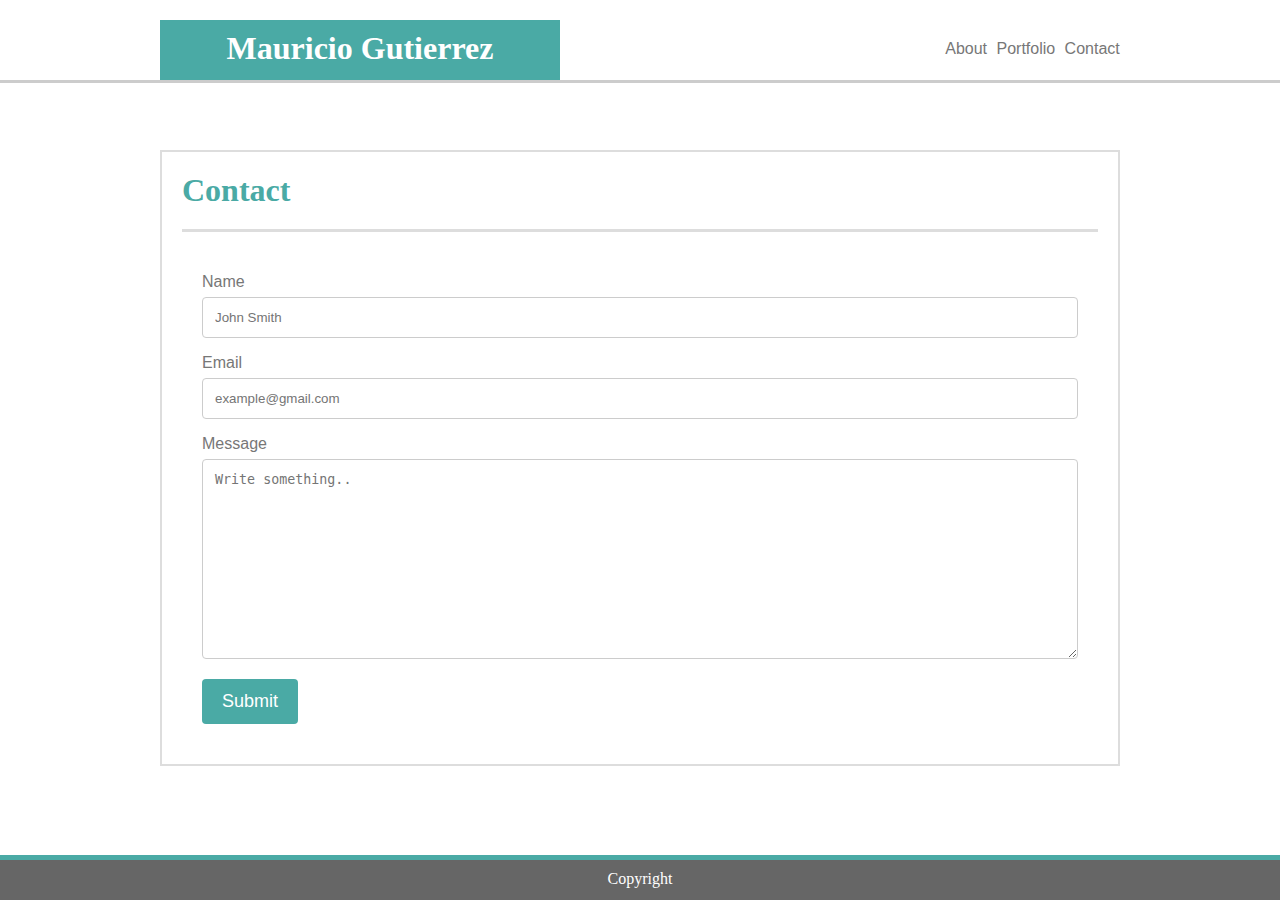
==== contact.html @ 4b321f61 "copy and pasted files that will be edited from Basic-portfolio" ====
<!DOCTYPE html>
<html lang="en">
<head>
    <title>My Site!</title>
    <link rel="stylesheet" href="assets/css/style.css">
</head>
<body>
    <header>
        <div class="topSection">
            <h1 class="topName">Mauricio Gutierrez</h1>
            <div class="navbar">
            About   Portfolio   Contact
            </div>
        </div>
        
    </header>

    <div class="contactMain">
        <h1 class="mainHeader">Contact</h1>

        <div class="form">
            <form action="action_page.php">
          
                Name
                <input type="text"  placeholder="John Smith">
          
                Email
                <input type="text"  placeholder="example@gmail.com">
          
          
                Message
                <textarea id="subject" name="subject" placeholder="Write something.." style="height:200px"></textarea>
          
                <input type="submit" value="Submit">
          
            </form>
        </div>
        
    </div>

    <footer>Copyright</footer>
</body>

</html>
---- assets/css/style.css ----
body{
    background-image: url(http://st2.depositphotos.com/3322803/7014/v/450/depositphotos_70147483-stock-illustration-dotted-seamless-pattern-with-circles.jpg);
}

header{
    color: white;
    font-family: Georgia, 'Times New Roman', Times, serif;
    background-color: #ffffff;
    height: 80px;
    border-width: 0px;
    border-bottom: 3px;
    border-style: solid;
    border-color: #cccccc;
    position: absolute;
    width: 100%;
    top: 0;
    left: 0;
}

.topSection{
    width: 960px;
    margin-left: auto;
    margin-right: auto;
    margin-top: 0px;
}


.topName{
    text-align: center;
    color: white;
    font-family: Georgia, 'Times New Roman', Times, serif;
    height: 50px;
    width: 400px;
    background-color: #4aaaa5;
    margin: 0px;
    padding-top: 10px;
    float: left;
    margin-top: 20px;
}

.navbar{
    color: #777777;
    font-family: Arial, Helvetica, sans-serif;
    width: 175px;
    text-align: center;
    float: right;
    margin-top: 40px;
    word-spacing: 5px;
}


.mainSection{
    font-family: Arial, Helvetica, sans-serif;
    background-color: #ffffff;
    border-width: 2px;
    border-style: solid;
    border-color: #dddddd;
    padding: 20px;
    width: 916px;
    margin-left: auto;
    margin-right: auto;
    margin-top: 150px;
    color: #777777;
}

.mainHeader{
    color: #4aaaa5;
    font-family: Georgia, 'Times New Roman', Times, serif;
    border-width: 0px;
    border-bottom: 3px;
    border-style: solid;
    border-color: #dddddd;
    padding-bottom: 20px;
    margin-top: 0px;
}
#face{
    margin-right: 20px;
    float: left;
    clear: both;
}

footer{
    color: white;
    height: 30px;
    padding-top: 10px;
    background-color: #666666;
    text-align: center;
    width: 100%;
    margin-right: 0;
    position: fixed;
    bottom: 0;
    left: 0;
    margin-bottom: 0;
    border-width: 0px;
    border-top: 5px;
    border-color: #4aaaa5;
    border-style: solid;
}

.portfolioMain{
    font-family: Arial, Helvetica, sans-serif;
    background-color: #ffffff;
    border-width: 2px;
    border-style: solid;
    border-color: #dddddd;
    padding: 20px;
    width: 916px;
    margin-left: auto;
    margin-right: auto;
    margin-top: 150px;
    color: #777777;
    height: 1200px;
    margin-bottom: 100px;
}

.image1container{
    text-align: center;
    position: relative;
    float: left;
    margin-left: auto;
    margin: 30px;
}


.hangman{
    color: white;
    font-size: large;
    background-color: #4aaaa5;
    width: 300px;
    height: 35px;
    text-align: center;
    position: absolute;
    padding-top: 15px;
    margin-bottom: 15px;
    bottom: 0;
}


.contactMain{
    font-family: Arial, Helvetica, sans-serif;
    background-color: #ffffff;
    border-width: 2px;
    border-style: solid;
    border-color: #dddddd;
    padding: 20px;
    width: 916px;
    margin-left: auto;
    margin-right: auto;
    margin-top: 150px;
    color: #777777;
    margin-bottom: 100px;
}

.form{
    border-radius: 5px;
    padding: 20px;
    text-align: left;
}

input[type=text], select, textarea {
    width: 100%; /* Full width */
    padding: 12px; /* Some padding */ 
    border: 1px solid #ccc; /* Gray border */
    border-radius: 4px; /* Rounded borders */
    box-sizing: border-box; /* Make sure that padding and width stays in place */
    margin-top: 6px; /* Add a top margin */
    margin-bottom: 16px; /* Bottom margin */
    resize: vertical /* Allow the user to vertically resize the textarea (not horizontally) */
}

input[type=submit] {
    font-size: large;
    background-color: #4aaaa5;
    color: white;
    padding: 12px 20px;
    border: none;
    border-radius: 4px;
    cursor: pointer;
  }
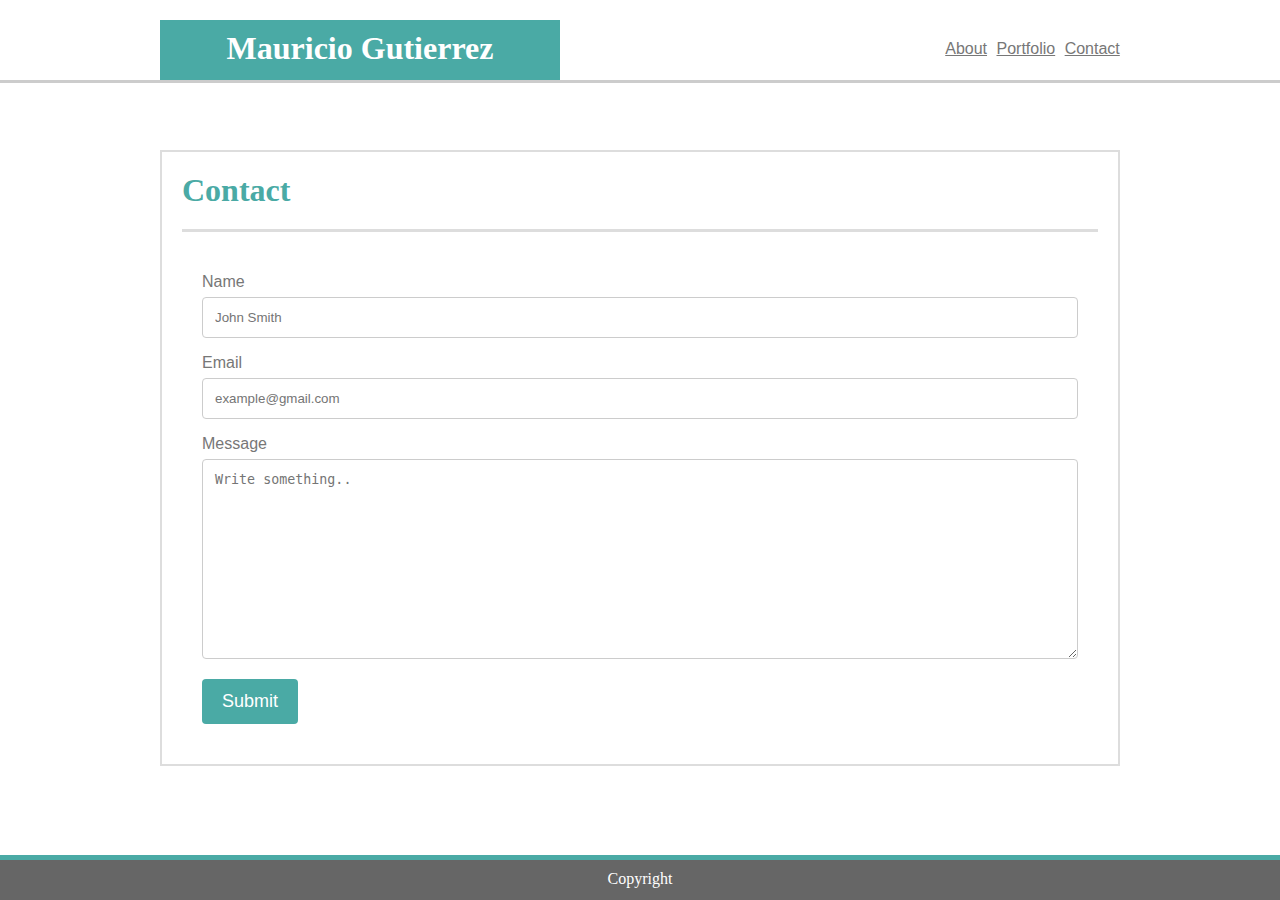
==== commit 1f99302a: "Last changes" ====
--- a/contact.html
+++ b/contact.html
@@ -9,8 +9,7 @@
         <div class="topSection">
             <h1 class="topName">Mauricio Gutierrez</h1>
             <div class="navbar">
-            About   Portfolio   Contact
-            </div>
+                <a href="index.html" style="color: #777777;">About</a> <a href="portfolio.html" style="color: #777777;">Portfolio</a> <a href="contact.html" style="color: #777777;">Contact</a>            </div>
         </div>
         
     </header>
--- a/assets/css/style.css
+++ b/assets/css/style.css
@@ -126,7 +126,7 @@
     color: white;
     font-size: large;
     background-color: #4aaaa5;
-    width: 300px;
+    width: 250px;
     height: 35px;
     text-align: center;
     position: absolute;
@@ -178,4 +178,560 @@
     cursor: pointer;
   }
 
-
+@media screen and (max-width: 980px){
+    body{
+        background-image: url(http://st2.depositphotos.com/3322803/7014/v/450/depositphotos_70147483-stock-illustration-dotted-seamless-pattern-with-circles.jpg);
+    }
+    
+    header{
+        color: white;
+        font-family: Georgia, 'Times New Roman', Times, serif;
+        background-color: #ffffff;
+        height: 80px;
+        border-width: 0px;
+        border-bottom: 3px;
+        border-style: solid;
+        border-color: #cccccc;
+        position: fixed;
+        width: 100%;
+        text-align: center;
+        top: 0;
+        left: 0;
+    }
+    
+    .topSection{
+        width: auto;
+        margin-left: auto;
+        margin-right: auto;
+        margin-top: 0px;
+    }
+    
+    
+    .topName{
+        text-align: center;
+        color: white;
+        font-family: Georgia, 'Times New Roman', Times, serif;
+        height: 50px;
+        width: 400px;
+        background-color: #4aaaa5;
+        margin: 0px;
+        padding-top: 10px;
+        float: left;
+        margin-top: 20px;
+        margin-left: 10px;
+    }
+    
+    .navbar{
+        color: #777777;
+        font-family: Arial, Helvetica, sans-serif;
+        width: 175px;
+        text-align: center;
+        float: right;
+        margin-top: 40px;
+        word-spacing: 5px;
+        margin-right: 20px;
+    }
+    
+    
+    .mainSection{
+        font-family: Arial, Helvetica, sans-serif;
+        background-color: #ffffff;
+        border-width: 2px;
+        border-style: solid;
+        border-color: #dddddd;
+        padding: 20px;
+        width: 70%;
+        margin-left: 5%;
+        margin-right: auto;
+        margin-top: 150px;
+        color: #777777;
+    }
+    
+    .mainHeader{
+        color: #4aaaa5;
+        font-family: Georgia, 'Times New Roman', Times, serif;
+        border-width: 0px;
+        border-bottom: 3px;
+        border-style: solid;
+        border-color: #dddddd;
+        padding-bottom: 20px;
+        margin-top: 0px;
+    }
+    #face{
+        margin-right: 20px;
+        float: left;
+        clear: both;
+    }
+    
+    footer{
+        color: white;
+        height: 30px;
+        padding-top: 10px;
+        background-color: #666666;
+        text-align: center;
+        width: 100%;
+        margin-right: 0;
+        position: fixed;
+        bottom: 0;
+        left: 0;
+        margin-bottom: 0;
+        border-width: 0px;
+        border-top: 5px;
+        border-color: #4aaaa5;
+        border-style: solid;
+    }
+    
+    .portfolioMain{
+        font-family: Arial, Helvetica, sans-serif;
+        background-color: #ffffff;
+        border-width: 2px;
+        border-style: solid;
+        border-color: #dddddd;
+        padding: 20px;
+        width: 70%;
+        margin-left: 5%;
+        margin-right: auto;
+        margin-top: 150px;
+        color: #777777;
+        height: 1200px;
+        margin-bottom: 100px;
+    }
+    
+    .image1container{
+        text-align: center;
+        position: relative;
+        float: left;
+        margin-left: auto;
+        margin: 30px;
+    }
+    
+    
+    .hangman{
+        color: white;
+        font-size: large;
+        background-color: #4aaaa5;
+        width: 250px;
+        height: 35px;
+        text-align: center;
+        position: absolute;
+        padding-top: 15px;
+        margin-bottom: 15px;
+        bottom: 0;
+    }
+    
+    
+    .contactMain{
+        font-family: Arial, Helvetica, sans-serif;
+        background-color: #ffffff;
+        border-width: 2px;
+        border-style: solid;
+        border-color: #dddddd;
+        padding: 20px;
+        width: 70%;
+        margin-left: 5%;
+        margin-right: auto;
+        margin-top: 150px;
+        color: #777777;
+        margin-bottom: 100px;
+    }
+    
+    .form{
+        border-radius: 5px;
+        padding: 20px;
+        text-align: left;
+    }
+    
+    input[type=text], select, textarea {
+        width: 100%; /* Full width */
+        padding: 12px; /* Some padding */ 
+        border: 1px solid #ccc; /* Gray border */
+        border-radius: 4px; /* Rounded borders */
+        box-sizing: border-box; /* Make sure that padding and width stays in place */
+        margin-top: 6px; /* Add a top margin */
+        margin-bottom: 16px; /* Bottom margin */
+        resize: vertical /* Allow the user to vertically resize the textarea (not horizontally) */
+    }
+    
+    input[type=submit] {
+        font-size: large;
+        background-color: #4aaaa5;
+        color: white;
+        padding: 12px 20px;
+        border: none;
+        border-radius: 4px;
+        cursor: pointer;
+      }
+}
+
+
+@media screen and (max-width: 768px){
+    body{
+        background-image: url(http://st2.depositphotos.com/3322803/7014/v/450/depositphotos_70147483-stock-illustration-dotted-seamless-pattern-with-circles.jpg);
+    }
+    
+    header{
+        color: white;
+        font-family: Georgia, 'Times New Roman', Times, serif;
+        background-color: #ffffff;
+        height: 80px;
+        border-width: 0px;
+        border-bottom: 3px;
+        border-style: solid;
+        border-color: #cccccc;
+        position: fixed;
+        width: 100%;
+        text-align: center;
+        top: 0;
+        left: 0;
+    }
+    
+    .topSection{
+        width: auto;
+        margin-left: auto;
+        margin-right: auto;
+        margin-top: 0px;
+    }
+    
+    
+    .topName{
+        text-align: center;
+        color: white;
+        font-family: Georgia, 'Times New Roman', Times, serif;
+        height: 50px;
+        width: 400px;
+        background-color: #4aaaa5;
+        margin: 0px;
+        padding-top: 10px;
+        float: left;
+        margin-top: 20px;
+        margin-left: 10px;
+    }
+    
+    .navbar{
+        color: #777777;
+        font-family: Arial, Helvetica, sans-serif;
+        width: 175px;
+        text-align: center;
+        float: right;
+        margin-top: 40px;
+        word-spacing: 5px;
+        margin-right: 20px;
+    }
+    
+    
+    .mainSection{
+        font-family: Arial, Helvetica, sans-serif;
+        background-color: #ffffff;
+        border-width: 2px;
+        border-style: solid;
+        border-color: #dddddd;
+        padding: 20px;
+        width: auto;
+        margin-left: 10px;
+        margin-right: 10px;
+        margin-top: 150px;
+        color: #777777;
+    }
+    
+    .mainHeader{
+        color: #4aaaa5;
+        font-family: Georgia, 'Times New Roman', Times, serif;
+        border-width: 0px;
+        border-bottom: 3px;
+        border-style: solid;
+        border-color: #dddddd;
+        padding-bottom: 20px;
+        margin-top: 0px;
+    }
+    #face{
+        margin-right: 20px;
+        float: left;
+        clear: both;
+    }
+    
+    footer{
+        color: white;
+        height: 30px;
+        padding-top: 10px;
+        background-color: #666666;
+        text-align: center;
+        width: 100%;
+        margin-right: 0;
+        position: fixed;
+        bottom: 0;
+        left: 0;
+        margin-bottom: 0;
+        border-width: 0px;
+        border-top: 5px;
+        border-color: #4aaaa5;
+        border-style: solid;
+    }
+    
+    .portfolioMain{
+        font-family: Arial, Helvetica, sans-serif;
+        background-color: #ffffff;
+        border-width: 2px;
+        border-style: solid;
+        border-color: #dddddd;
+        padding: 20px;
+        width: auto;
+        margin-left: 10px;
+        margin-right: 10px;
+        margin-top: 150px;
+        color: #777777;
+        height: 1200px;
+        margin-bottom: 100px;
+    }
+    
+    .image1container{
+        text-align: center;
+        position: relative;
+        float: left;
+        margin-left: auto;
+        margin: 30px;
+    }
+    
+    
+    .hangman{
+        color: white;
+        font-size: large;
+        background-color: #4aaaa5;
+        width: 250px;
+        height: 35px;
+        text-align: center;
+        position: absolute;
+        padding-top: 15px;
+        margin-bottom: 15px;
+        bottom: 0;
+    }
+    
+    
+    .contactMain{
+        font-family: Arial, Helvetica, sans-serif;
+        background-color: #ffffff;
+        border-width: 2px;
+        border-style: solid;
+        border-color: #dddddd;
+        padding: 20px;
+        width: auto;
+        margin-left: 10px;
+        margin-right: 10px;
+        margin-top: 150px;
+        color: #777777;
+        margin-bottom: 100px;
+    }
+    
+    .form{
+        border-radius: 5px;
+        padding: 20px;
+        text-align: left;
+    }
+    
+    input[type=text], select, textarea {
+        width: 100%; /* Full width */
+        padding: 12px; /* Some padding */ 
+        border: 1px solid #ccc; /* Gray border */
+        border-radius: 4px; /* Rounded borders */
+        box-sizing: border-box; /* Make sure that padding and width stays in place */
+        margin-top: 6px; /* Add a top margin */
+        margin-bottom: 16px; /* Bottom margin */
+        resize: vertical /* Allow the user to vertically resize the textarea (not horizontally) */
+    }
+    
+    input[type=submit] {
+        font-size: large;
+        background-color: #4aaaa5;
+        color: white;
+        padding: 12px 20px;
+        border: none;
+        border-radius: 4px;
+        cursor: pointer;
+      }
+}
+
+@media screen and (max-width: 640px) {
+    body{
+        background-image: url(http://st2.depositphotos.com/3322803/7014/v/450/depositphotos_70147483-stock-illustration-dotted-seamless-pattern-with-circles.jpg);
+    }
+    
+    header{
+        color: white;
+        font-family: Georgia, 'Times New Roman', Times, serif;
+        background-color: #ffffff;
+        height: 100px;
+        border-width: 0px;
+        border-bottom: 3px;
+        border-style: solid;
+        border-color: #cccccc;
+        position: fixed;
+        width: 100%;
+        text-align: center;
+        top: 0;
+        left: 0;
+    }
+    
+    .topSection{
+        width: auto;
+        margin-left: auto;
+        margin-right: auto;
+        margin-top: 0px;
+    }
+    
+    
+    .topName{
+        text-align: center;
+        color: white;
+        font-family: Georgia, 'Times New Roman', Times, serif;
+        height: 50px;
+        width: 100%;
+        background-color: #4aaaa5;
+        margin: 0px;
+        padding-top: 10px;
+        float: left;
+        margin-top: 0px;
+        margin-left: 0px;
+    }
+    
+    .navbar{
+        color: #777777;
+        font-family: Arial, Helvetica, sans-serif;
+        width: auto;
+        text-align: center;
+        margin-top: auto;
+        word-spacing: 5px;
+        margin-right: 30%;
+        
+        /* position: relative;
+        right: 30%; */
+    }
+    
+    
+    .mainSection{
+        font-family: Arial, Helvetica, sans-serif;
+        background-color: #ffffff;
+        border-width: 2px;
+        border-style: solid;
+        border-color: #dddddd;
+        padding: 20px;
+        width: auto;
+        margin-left: 10px;
+        margin-right: 10px;
+        margin-top: 150px;
+        color: #777777;
+    }
+    
+    .mainHeader{
+        color: #4aaaa5;
+        font-family: Georgia, 'Times New Roman', Times, serif;
+        border-width: 0px;
+        border-bottom: 3px;
+        border-style: solid;
+        border-color: #dddddd;
+        padding-bottom: 20px;
+        margin-top: 0px;
+    }
+    #face{
+        margin-right: 20px;
+        float: left;
+        clear: both;
+    }
+    
+    footer{
+        color: white;
+        height: 30px;
+        padding-top: 10px;
+        background-color: #666666;
+        text-align: center;
+        width: 100%;
+        margin-right: 0;
+        position: fixed;
+        bottom: 0;
+        left: 0;
+        margin-bottom: 0;
+        border-width: 0px;
+        border-top: 5px;
+        border-color: #4aaaa5;
+        border-style: solid;
+    }
+    
+    .portfolioMain{
+        font-family: Arial, Helvetica, sans-serif;
+        background-color: #ffffff;
+        border-width: 2px;
+        border-style: solid;
+        border-color: #dddddd;
+        padding: 20px;
+        width: auto;
+        margin-left: 10px;
+        margin-right: 10px;
+        margin-top: 150px;
+        color: #777777;
+        height: 1800px;
+        margin-bottom: 100px;
+    }
+    
+    .image1container{
+        text-align: center;
+        position: relative;
+        float: left;
+        margin-left: auto;
+        margin: 30px;
+    }
+    
+    
+    .hangman{
+        color: white;
+        font-size: large;
+        background-color: #4aaaa5;
+        width: 250px;
+        height: 35px;
+        text-align: center;
+        position: absolute;
+        padding-top: 15px;
+        margin-bottom: 15px;
+        bottom: 0;
+    }
+    
+    
+    .contactMain{
+        font-family: Arial, Helvetica, sans-serif;
+        background-color: #ffffff;
+        border-width: 2px;
+        border-style: solid;
+        border-color: #dddddd;
+        padding: 20px;
+        width: auto;
+        margin-left: 10px;
+        margin-right: 10px;
+        margin-top: 150px;
+        color: #777777;
+        margin-bottom: 100px;
+    }
+    
+    .form{
+        border-radius: 5px;
+        padding: 20px;
+        text-align: left;
+    }
+    
+    input[type=text], select, textarea {
+        width: 100%; /* Full width */
+        padding: 12px; /* Some padding */ 
+        border: 1px solid #ccc; /* Gray border */
+        border-radius: 4px; /* Rounded borders */
+        box-sizing: border-box; /* Make sure that padding and width stays in place */
+        margin-top: 6px; /* Add a top margin */
+        margin-bottom: 16px; /* Bottom margin */
+        resize: vertical /* Allow the user to vertically resize the textarea (not horizontally) */
+    }
+    
+    input[type=submit] {
+        font-size: large;
+        background-color: #4aaaa5;
+        color: white;
+        padding: 12px 20px;
+        border: none;
+        border-radius: 4px;
+        cursor: pointer;
+      }
+}